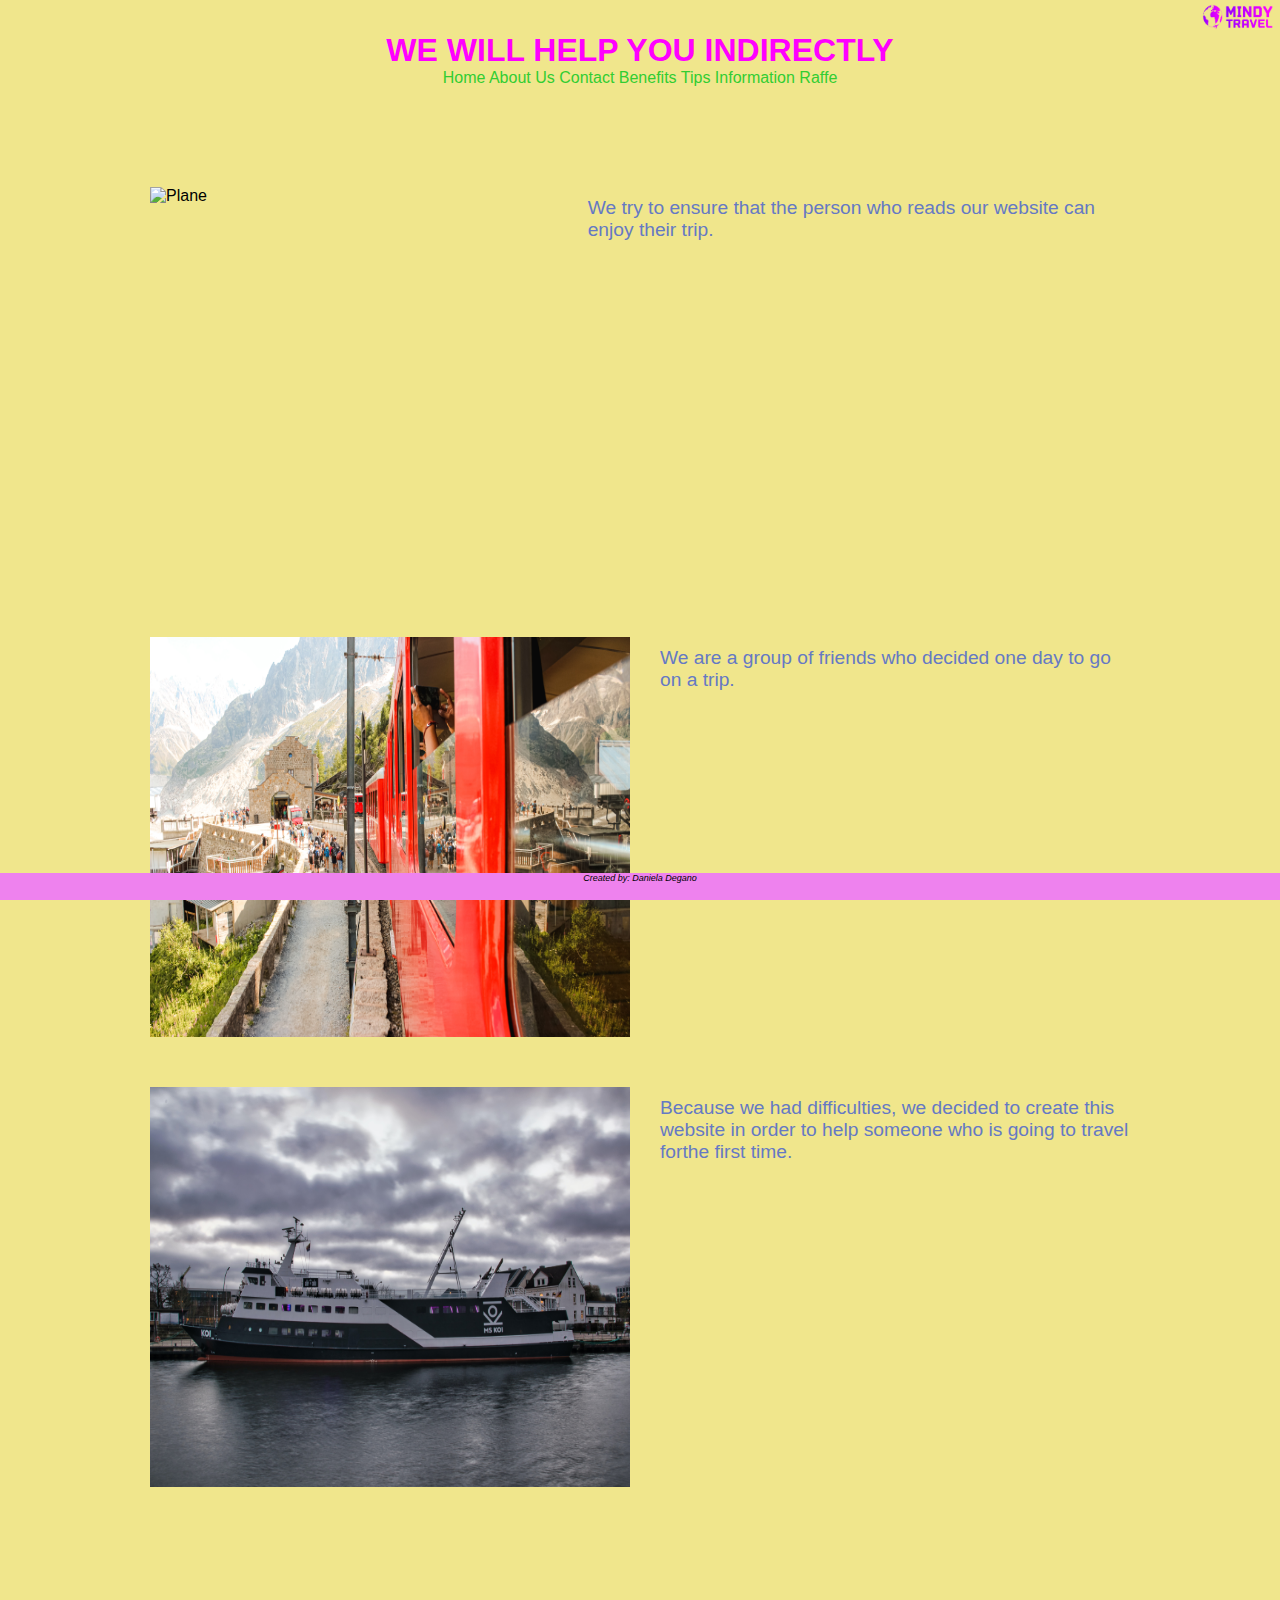
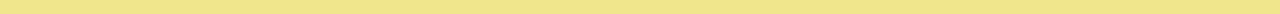
==== Daniela-Degano-Sprint-3/Assets/Page/aboutUs.html @ 408424e2 "Add files via upload" ====
<!DOCTYPE html>
<html lang="en">
<head>
    <meta charset="UTF-8">
    <meta name="viewport" content="width=device-width, initial-scale=1.0">
    <title>About Us | Mindy Travel</title>
    <link rel="shortcut icon" href="../Image/icon.png" type="Image/x-icon">
    <link rel="stylesheet" href="../Style/style.css">
</head>
<body>
    <div class="logomindy"><img class="log" src="../Image/logo.png" alt="Logo"></div>
    <header>
     <main>
            <h3>WE WILL HELP YOU INDIRECTLY</h3>
            <nav>
                <a href="../index.html" class="menu">Home</a>
                <a href="#" class="menu">About Us</a>
                <a href="../Page/contact.html" class="menu">Contact</a>
                <a href="../Page/benefitsTips.html" class="menu">Benefits Tips</a>
                <a href="../Page/information.html" class="menu">Information</a>
                <a href="../Assets/Page/raffe.html" class="menu">Raffe</a>
            </nav>
    </header>
  
<div class="father">
 <div class="son">  
<img src="../Image/plane.jpg" alt="Plane">
<p>We try to ensure that the person who reads our website can enjoy their trip.</p>
</div> 
<div class="son">
<img src="../Image/picture.jpg" alt="Train">
<p>We are a group of friends who decided one day to go on a trip.</p>
</div>
<div class="son">
<img src="../Image/image.jpg" alt="Cruise">
<p>Because we had difficulties, we decided to create this website in order to help someone who is going to travel forthe first time.</p>
</div>
</div>

<footer>
    <h1>Created by: Daniela  Degano</h1>
    </footer>
</main>
</body>
</html>
---- Daniela-Degano-Sprint-3/Assets/Style/style.css ----
*{
    margin: 0;
    padding: 0;
    box-sizing: border-box;
    background-color: khaki;
    font-family: 'Lucida Sans', 'Lucida Sans Regular', 'Lucida Grande', 'Lucida Sans Unicode', Geneva, Verdana, sans-serif;
    
}
img{
    height: 25rem;
    width: 30rem;
    
}
.logomindy{
    position: sticky;
   top: 0%;
   margin-top: 0px;
    display: flex;
    justify-content: end; 
}
.log{
    height: 2rem;
    width: 5rem;
   
 
}

.father{
    margin: 100px;
 
}

.son{
    display: flex;
    margin: 50px;
}

p{
    margin-left: 30px;
    margin-top: 10px;
    font-size: larger;
}

footer{
    margin-bottom: 0px;
    position: sticky;
    bottom: 0%;
  

}

footer>h1{
    color: black;
    font-size: xx-small;
    font-style: oblique;
    font-weight: 50;
    height: 3vh;
    width: 100vw;
    background-color: violet;
    text-align: center;
}

nav{
    text-align: center;
    
    
}
.menu{
    text-decoration: none;
    color: limegreen;
    font-size: medium;

}

.fatherindex{
    display: flex;
    justify-content: center;
    flex-direction: column;

}

.sonindex{
    display: flex;
    flex-direction: row; 
    
}

.image{
    display: flex;
    justify-content: center;
}

h2, .subtext, p{
    color: rgb(101, 121, 196);
    font-size: larger;
    font-weight: 100;
}
 
h3{
   text-align: center;
   color: magenta;
   font-size: xx-large;
   font-weight: 200;
   font-weight: bolder;
}

nav.cont{
    display: flex;
    flex-direction: row; 
    justify-content: space-between;
}

.contactto{
    text-decoration: none;
    color: limegreen;
}

.answer{
    display: flex;
    justify-content: center;
}

h6{
    text-align: center;
    font-size: larger;
    font-weight: 100;
    color: rgb(101, 121, 196);
    font-family: 'Lucida Sans', 'Lucida Sans Regular', 'Lucida Grande', 'Lucida Sans Unicode', Geneva, Verdana, sans-serif;
}

table{
    background-color: rgb(240, 148, 10);
    color: darkblue; 
}

.tab{
    display: flex;
    justify-content: center;
}

.bandt{
    text-align: center;
}


.imginfo{
    display: flex;
    flex-direction: column;
    justify-content: space-between;
}

.listinfo{
    font-weight: 100;
    color: rgb(101, 121, 196);
    font-family: 'Lucida Sans', 'Lucida Sans Regular', 'Lucida Grande', 'Lucida Sans Unicode', Geneva, Verdana, sans-serif;
    display: flex;
    flex-direction: column;
    justify-content:space-around;
    text-align: justify;
}

.info{
    display: flex;
    flex-direction: row;
    justify-content: space-around;
}




/* <fieldset>
            <legend>Datos Principales</legend>
            <label for="primer-nombre">Nombre:</label>
            <input type="text" id="primer-nombre" name="nombre-usuario" placeholder="ejemplo:Angela">
            <label for="primer-apellido">Apellido:</label>
            <input type="text" id="primer-apellido" name="apellido-usuario">
            <label for="fecha">Fecha de Nacimiento</label>
            <input type="date" name="fecha-nac" id="fecha">
            <label for="mail-personal">Ingresa tu mail</label>
            <input type="email" name="email-usuario" id="mail-personal">
        </fieldset>
        <fieldset>
            <legend>Gustos de Pizzas</legend>
        <label for="pizza-muzza">Pizza de Muzzarella:</label>
        <input type="checkbox" id="pizza1" name="pizza-muzza" value="pizza-muzza-seleccionada">
        <label for="pizza-anchoa">Pizza de Anchoas:</label>
        <input type="checkbox" id="pizza2" name="pizza-ancho" value="pizza-muzza-selecionada">
    </fieldset>
    <fieldset>
        <legend>Ejemplo</legend>
        <label for="">
            ejemplo
        <input type="text">
    </label>
        <legend>Elegi tu talle de remera</legend>
        <label for="t-uno">Talle1</label>
        <input type="radio" id="t-uno" name="talle" value="talle-uno">
        <label for="t-dos">Talle2</label>
        <input type="radio" id="t-dos" name="talle" value="talle-dos">
        <label for="paleta-color">Elegi el color de la remera</label>
        <input type="color" name="color-elegido" id="paleta-color">
    </fieldset>
    <fieldset>
        <legend>Color de remra:</legend>
        <label for="color-remera">elegi el color de la remera</label>
        <select></select>
    </fieldset>

        <input type="submit" value="enviar"> */
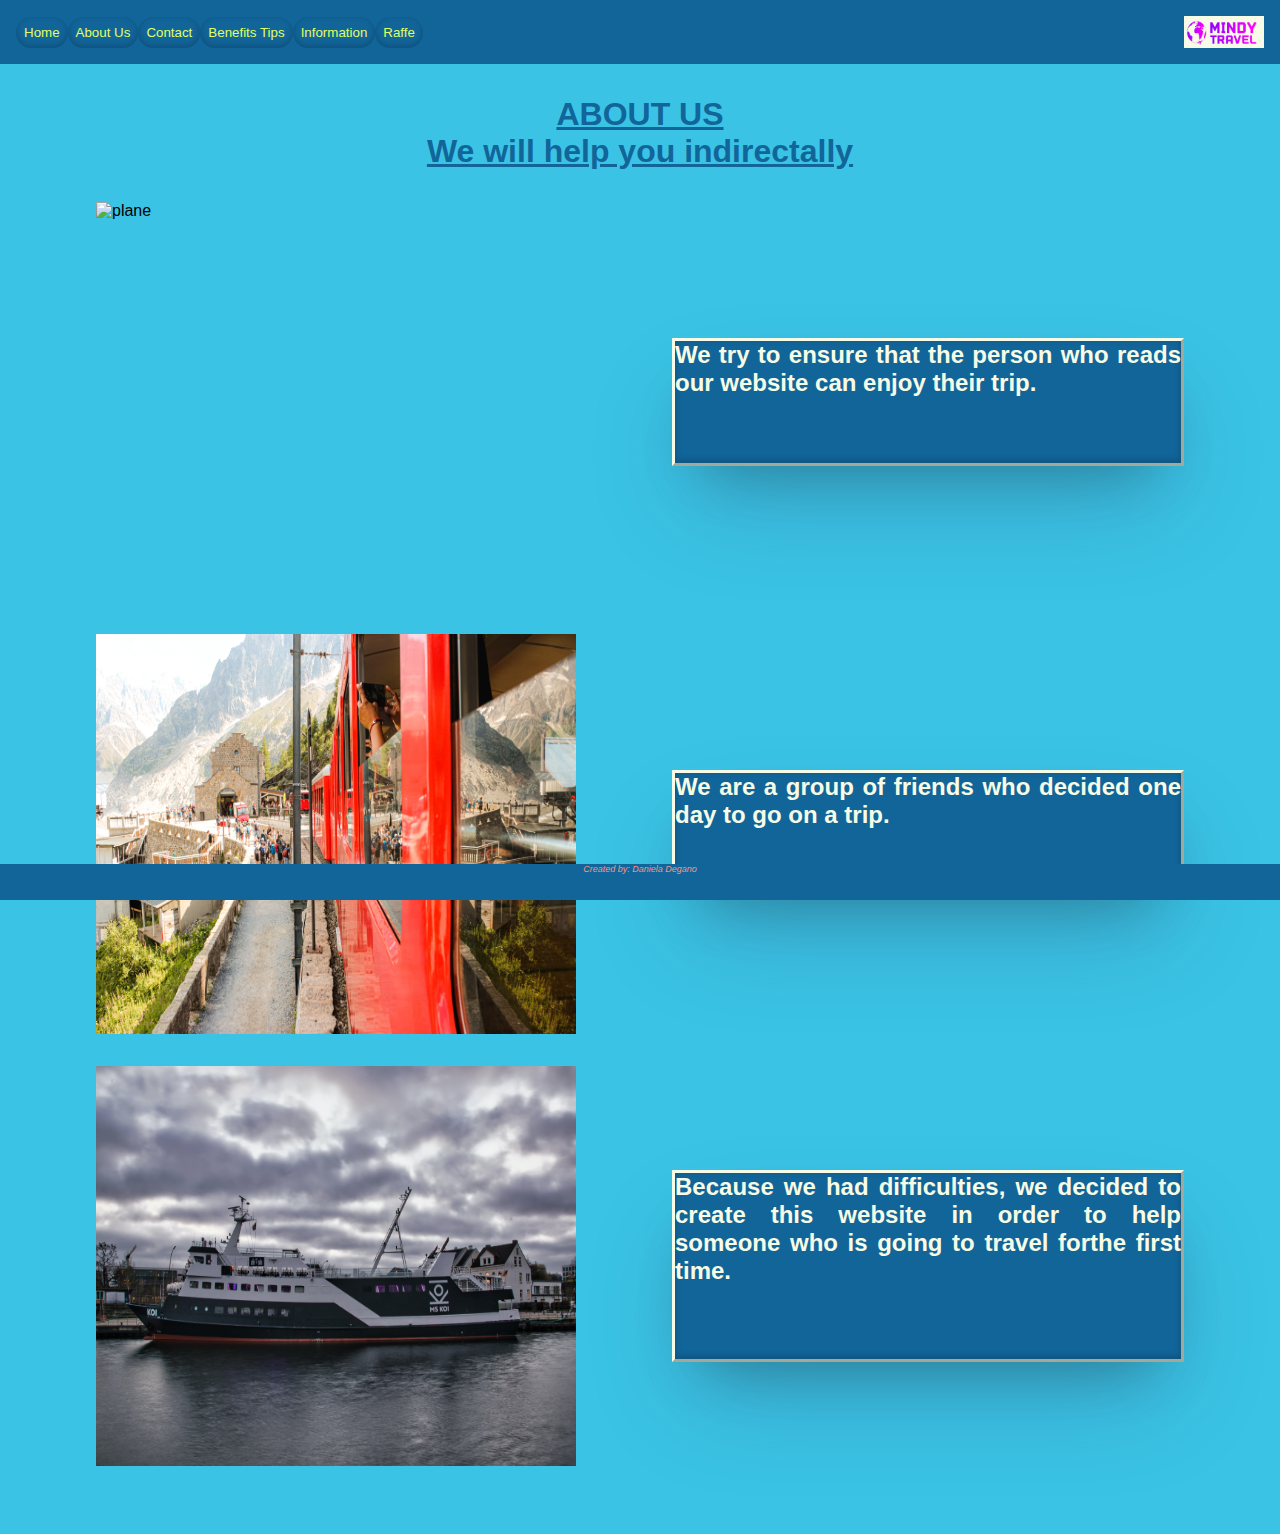
==== commit f95a6843: "Add files via upload" ====
--- a/Daniela-Degano-Sprint-3/Assets/Page/aboutUs.html
+++ b/Daniela-Degano-Sprint-3/Assets/Page/aboutUs.html
@@ -8,38 +8,41 @@
     <link rel="stylesheet" href="../Style/style.css">
 </head>
 <body>
-    <div class="logomindy"><img class="log" src="../Image/logo.png" alt="Logo"></div>
-    <header>
-     <main>
-            <h3>WE WILL HELP YOU INDIRECTLY</h3>
-            <nav>
-                <a href="../index.html" class="menu">Home</a>
-                <a href="#" class="menu">About Us</a>
-                <a href="../Page/contact.html" class="menu">Contact</a>
-                <a href="../Page/benefitsTips.html" class="menu">Benefits Tips</a>
-                <a href="../Page/information.html" class="menu">Information</a>
-                <a href="../Assets/Page/raffe.html" class="menu">Raffe</a>
-            </nav>
-    </header>
-  
-<div class="father">
- <div class="son">  
-<img src="../Image/plane.jpg" alt="Plane">
-<p>We try to ensure that the person who reads our website can enjoy their trip.</p>
-</div> 
-<div class="son">
-<img src="../Image/picture.jpg" alt="Train">
-<p>We are a group of friends who decided one day to go on a trip.</p>
-</div>
-<div class="son">
-<img src="../Image/image.jpg" alt="Cruise">
-<p>Because we had difficulties, we decided to create this website in order to help someone who is going to travel forthe first time.</p>
-</div>
-</div>
-
+<header>
+    <nav class="button">
+        <a href="../../index.html" class="menu">Home</a>
+        <a href="#" class="menu">About Us</a>
+        <a href="./contact.html" class="menu">Contact</a>
+        <a href="./benefitsTips.html" class="menu">Benefits Tips</a>
+        <a href="./information.html" class="menu">Information</a>
+        <a href="./raffe.html" class="menu">Raffe</a>
+    </nav>
+    <img src="../Image/logo.png" alt="logo" class="logomindy">
+</header>
+<main>
+    <section>
+     <article class="title">
+        <h1>ABOUT US</h1>
+        <h2>We will help you indirectally</h2>
+     </article>
+     <div class="fatherbox">
+     <article class="firstbox">
+            <img src="../Image/plane.jpg" alt="plane" class="usimage">
+            <p class="firsttext">We try to ensure that the person who reads our website can enjoy their trip.</p>
+     </article>
+     <article class="secondbox">
+            <img src="../Image/picture.jpg" alt="train" class="usimage">
+            <p class="secondtext">We are a group of friends who decided one day to go on a trip.</p>
+     </article>
+     <article class="thirdbox">
+            <img src="../Image/image.jpg" alt="cruise" class="usimage">
+            <p class="thirdtext">Because we had difficulties, we decided to create this website in order to help someone who is going to travel forthe first time.</p>
+     </article>
+    </div>
+    </section>
+</main>
 <footer>
-    <h1>Created by: Daniela  Degano</h1>
-    </footer>
-</main>
+    <h6>Created by: Daniela Degano</h6>
+</footer>
 </body>
 </html>--- a/Daniela-Degano-Sprint-3/Assets/Style/style.css
+++ b/Daniela-Degano-Sprint-3/Assets/Style/style.css
@@ -1,222 +1,446 @@
+:root{
+    --pink: #f1968b;
+    --yellow: #e2fd66;
+    --beige: #f6fce5;
+    --sky: #3ac3e5;
+    --blue: #126599;
+}
+
 *{
+    padding: 0;
     margin: 0;
-    padding: 0;
     box-sizing: border-box;
-    background-color: khaki;
-    font-family: 'Lucida Sans', 'Lucida Sans Regular', 'Lucida Grande', 'Lucida Sans Unicode', Geneva, Verdana, sans-serif;
-    
-}
+    background-color:#3ac3e5;
+    font-family:'Lucida Sans', 'Lucida Sans Regular', 'Lucida Grande', 'Lucida Sans Unicode', Geneva, Verdana, sans-serif;
+}
+
+main{
+    min-height: 92vh;
+}
+
+header{
+    background-color:#126599;
+    display: flex;
+    justify-content: space-between;
+    align-items: center;
+    min-height: 4vh;
+    padding: 1rem;
+    position: sticky;
+    top: 0;
+}
+
+ header a:hover{
+    background-color:#f1968b;
+    padding: .5rem;
+    border-radius: 2rem;
+ }
+ 
+.menu{
+    background-color:#126599;
+    color:#e2fd66;
+    padding: .5rem;
+    border-radius: 2rem;
+    box-shadow: rgba(50, 50, 93, 0.25) 0px 50px 100px -20px, rgba(0, 0, 0, 0.3) 0px 30px 60px -30px, rgba(10, 37, 64, 0.35) 0px -2px 6px 0px inset;
+    font-size: smaller;
+    text-decoration: none;
+    border-radius: 3rem;
+}
+
+.button{  
+    background: transparent;
+    display: flex;
+    justify-content: space-evenly;
+}
+
 img{
     height: 25rem;
     width: 30rem;
-    
-}
+}
+
 .logomindy{
-    position: sticky;
-   top: 0%;
-   margin-top: 0px;
-    display: flex;
-    justify-content: end; 
-}
-.log{
     height: 2rem;
     width: 5rem;
-   
- 
-}
-
-.father{
-    margin: 100px;
- 
-}
-
-.son{
-    display: flex;
-    margin: 50px;
-}
-
-p{
-    margin-left: 30px;
-    margin-top: 10px;
-    font-size: larger;
+    position: sticky;
+    top: 0%;
+    margin-top: 0px;
+    display: flex;
+    justify-content: end; 
+    background-color: #f6fce5;
+}
+
+.title{
+    padding-top: 2rem;
+    padding-bottom: 2rem;
+}
+
+h1, h2{
+    text-align: center;
+    font-weight: 900;
+    font-size: xx-large;
+    color:#126599;
+    text-decoration: underline;
+}
+
+.home{
+    display: flex;
+    justify-content: center;
+}
+
+.airporthome{
+    width: 50rem;
+    height: 35rem;
+    padding-bottom: 2rem;
+    
+}
+
+.windowhome{
+    display: flex;
+    flex-direction: row;
+    justify-content: space-evenly;
+}
+
+.texthome{
+    border: 3px outset #f6fce5;
+    background-color: #126599 ;
+    box-shadow: rgba(50, 50, 93, 0.25) 0px 50px 100px -20px, rgba(0, 0, 0, 0.3) 0px 30px 60px -30px, rgba(10, 37, 64, 0.35) 0px -2px 6px 0px inset;
+    height: 13rem;
+    width: 32rem;
+    color: #f6fce5;
+    text-align: justify;
+    font-weight: bold;
+    font-size: 1.5rem;
+}
+
+.imagehome{
+    height: 40rem;
+    width: 30rem;
+    padding-bottom: 2rem;
 }
 
 footer{
     margin-bottom: 0px;
     position: sticky;
-    bottom: 0%;
-  
-
-}
-
-footer>h1{
-    color: black;
+    bottom: 0%; 
+}
+
+footer>h6{
+    color:  #f1968b;
     font-size: xx-small;
     font-style: oblique;
     font-weight: 50;
-    height: 3vh;
-    width: 100vw;
-    background-color: violet;
+    height: 4vh;
+    background-color:#126599;
     text-align: center;
 }
 
-nav{
+.fatherbox{
+    display: flex;
+    flex-direction: column;
+    justify-content: center;
+}
+
+
+.firstbox{
+     display: flex;
+     flex-direction: row;
+     justify-content:space-evenly;
+     align-items: center;
+     padding-bottom: 2rem;
+}
+
+.secondbox{
+    display: flex;
+    flex-direction: row;
+    justify-content: space-evenly;
+    align-items: center;
+    padding-bottom: 2rem;
+}
+
+.thirdbox{
+    display: flex;
+    flex-direction: row;
+    justify-content: space-evenly;
+    align-items: center;
+    padding-bottom: 2rem;
+}
+
+.firsttext{
+    border: 3px outset #f6fce5;
+    background-color: #126599 ;
+    box-shadow: rgba(50, 50, 93, 0.25) 0px 50px 100px -20px, rgba(0, 0, 0, 0.3) 0px 30px 60px -30px, rgba(10, 37, 64, 0.35) 0px -2px 6px 0px inset;
+    height: 8rem;
+    width: 32rem;
+    color: #f6fce5;
+    text-align: justify;
+    font-weight: bold;
+    font-size: 1.5rem;
+}
+
+.secondtext{
+    border: 3px outset #f6fce5;
+    background-color: #126599 ;
+    box-shadow: rgba(50, 50, 93, 0.25) 0px 50px 100px -20px, rgba(0, 0, 0, 0.3) 0px 30px 60px -30px, rgba(10, 37, 64, 0.35) 0px -2px 6px 0px inset;
+    height: 8rem;
+    width: 32rem;
+    color: #f6fce5;
+    text-align: justify;
+    font-weight: bold;
+    font-size: 1.5rem;
+}
+
+.thirdtext{
+    border: 3px outset #f6fce5;
+    background-color: #126599 ;
+    box-shadow: rgba(50, 50, 93, 0.25) 0px 50px 100px -20px, rgba(0, 0, 0, 0.3) 0px 30px 60px -30px, rgba(10, 37, 64, 0.35) 0px -2px 6px 0px inset;
+    height: 12rem;
+    width: 32rem;
+    color: #f6fce5;
+    text-align: justify;
+    font-weight: bold;
+    font-size: 1.5rem;
+}
+
+.sectioncontact{
+    display: flex;
+    justify-content: center;
+}
+
+.imgcontact{
+    height: 35rem;
+    width: 50rem;
+}
+
+.textcontact{
     text-align: center;
-    
-    
-}
-.menu{
+    color: #f6fce5;
+    font-weight: bold;
+}
+ .mail{
     text-decoration: none;
-    color: limegreen;
-    font-size: medium;
-
-}
-
-.fatherindex{
-    display: flex;
-    justify-content: center;
-    flex-direction: column;
-
-}
-
-.sonindex{
-    display: flex;
-    flex-direction: row; 
-    
-}
-
-.image{
-    display: flex;
-    justify-content: center;
-}
-
-h2, .subtext, p{
-    color: rgb(101, 121, 196);
+    border-radius: 2rem;
+    background-color:#126599;
+    color:#e2fd66;
+    padding: .5rem;
+    box-shadow: rgba(50, 50, 93, 0.25) 0px 50px 100px -20px, rgba(0, 0, 0, 0.3) 0px 30px 60px -30px, rgba(10, 37, 64, 0.35) 0px -2px 6px 0px inset;
+ }
+ main a:hover{
+    background-color:#f1968b;
+    border-radius: 2rem;
+    padding: .5rem;
+ }
+
+ .infocontact{
+    display: flex;
+    justify-content: space-between;
+ }
+
+ ol{
+    margin-left: 2rem;
+    list-style-type: decimal;
+}
+ ul{
+    margin-left: 2rem;
+    list-style-type: circle;
+}
+ .list{
+    border: 3px outset #f6fce5;
+    background-color:#126599;
+    box-shadow: rgba(50, 50, 93, 0.25) 0px 50px 100px -20px, rgba(0, 0, 0, 0.3) 0px 30px 60px -30px, rgba(10, 37, 64, 0.35) 0px -2px 6px 0px inset;
+    height: 10rem;
+    width: 35rem;
+    color: #f6fce5;
+    text-align: justify;
+    font-weight: bold;
+    font-size: 1.5rem;
+ }
+
+ .tipsimage{
+    padding-bottom: 2rem;
+ }
+
+ .tips{
+    display: flex;
+    flex-direction: column;
+    justify-content: space-evenly;
+ }
+
+ .benefits{
+    display: flex;
+    flex-direction:row;
+    justify-content:space-evenly;
+ }
+
+ .tableinfo{
+    border: 4px double var(--yellow);
+    box-shadow: rgba(0, 0, 0, 0.17) 0px -23px 25px 0px inset, rgba(0, 0, 0, 0.15) 0px -36px 30px 0px inset, rgba(0, 0, 0, 0.1) 0px -79px 40px 0px inset, rgba(0, 0, 0, 0.06) 0px 2px 1px, rgba(0, 0, 0, 0.09) 0px 4px 2px, rgba(0, 0, 0, 0.09) 0px 8px 4px, rgba(0, 0, 0, 0.09) 0px 16px 8px, rgba(0, 0, 0, 0.09) 0px 32px 16px;
+    height: 300px;
+    width: 40%;
     font-size: larger;
-    font-weight: 100;
-}
- 
-h3{
-   text-align: center;
-   color: magenta;
-   font-size: xx-large;
-   font-weight: 200;
-   font-weight: bolder;
-}
-
-nav.cont{
-    display: flex;
-    flex-direction: row; 
-    justify-content: space-between;
-}
-
-.contactto{
-    text-decoration: none;
-    color: limegreen;
-}
-
-.answer{
-    display: flex;
-    justify-content: center;
-}
-
-h6{
+    font-weight: bold;
+    color: #f1968b;
     text-align: center;
-    font-size: larger;
-    font-weight: 100;
-    color: rgb(101, 121, 196);
-    font-family: 'Lucida Sans', 'Lucida Sans Regular', 'Lucida Grande', 'Lucida Sans Unicode', Geneva, Verdana, sans-serif;
-}
-
-table{
-    background-color: rgb(240, 148, 10);
-    color: darkblue; 
-}
-
-.tab{
-    display: flex;
-    justify-content: center;
-}
-
-.bandt{
+}
+
+table>tr, td, th{
+    background-color:#126599 ;
+}
+
+.colortable{
+    display: flex;
+    justify-content: center;
+    padding-top: 4rem;
+}
+
+.form{
+    display: flex;
+    flex-direction: column;
+    justify-content:left;
+    width: 17rem;
+    color:#f6fce5;
+    font-weight:normal;
+    border: 2px double  #126599;
+    box-shadow: rgba(0, 0, 0, 0.4) 0px 2px 4px, rgba(0, 0, 0, 0.3) 0px 7px 13px -3px, rgba(0, 0, 0, 0.2) 0px -3px 0px inset;
+}
+
+.stepone{
+    display: flex;
+    flex-direction: column;
+    justify-content: center;
+    background-color: #126599;
+}
+
+.steptwo{
+    display: flex;
+    flex-direction: column;
+    justify-content: center;
+}
+
+.stepthree{
+    display: flex;
+    flex-direction: column;
+    justify-content: center;
+}
+
+.stepfour{
+    display: flex;
+    flex-direction: column;
+    justify-content: center;
+}
+
+.rafflemap{
+    display: flex;
+    flex-direction: column;
+    justify-content:right;
+    align-content:center;
+    padding-bottom: 5rem;
+}
+
+
+.rafflecomplete{
+    display: flex;
+    flex-direction:row;
+    justify-content: space-evenly;
+}
+
+@media only screen and (max-width: 767px) {
+    main{
+        min-height: 130vh;
+    }
+    header{
+        background-color:#126599;
+        display: flex;
+        min-height: 4vh;
+        justify-content: center;
+        flex-direction:column-reverse;
+        align-items: center;
+        position: sticky;
+        top: 0;
+    }
+    .menu{
+        display: flex;
+        flex-direction: column;
+    }
+    .airport{
+        width: 7rem;
+        height: 3rem;
+        align-items: center;
+    }
+    .windowhome{
+     display: flex;
+     flex-direction: column-reverse;
+     justify-content: center;
+     align-items: center;
+    }
+    .texthome{
+        font-weight: 8;
+        height: 10rem;
+        width: 25rem;
+        flex-wrap:wrap ;
+    }
+    .imagehome{
+        height: 17rem;
+        width: 12rem;
+    }
+    .fatherbox{
+        display: flex;
+        flex-direction: column;
+        justify-content: center;
+        align-items: center;
+        height: 9rem;
+        width: 12rem;
+    }
+    .firsttext{
+height: 10rem;
+width: 20rem;
+font-size: small;
+    }
+    .secondtext{
+        height: 10rem;
+        width: 20rem;
+        font-size: small; 
+    }
+    .thirdtext{
+        height: 10rem;
+        width: 20rem;
+        font-size: small; 
+    }
+   .usimage{
+    height: 7rem;
+    width: 9rem;
+   }
+
+   .firstbox{
+    display: flex;
+    flex-direction: column;
+    justify-content: center;
+   }
+   .secondbox{
+    display: flex;
+    flex-direction: column;
+    justify-content: center;
+   }
+   .thirdbox{
+    display: flex;
+    flex-direction: column;
+    justify-content: center;
+   }
+   .rafflecomplete{
+    display: flex;
+    flex-direction:column-reverse;
+    justify-content:center;
+    align-items: center;
+}
+.infocontact{
+    padding-top: 5rem;
+}
+
+footer>h6{
+    color:  #f1968b;
+    font-size: xx-small;
+    font-style: oblique;
+    font-weight: 50;
+    height: 4vh;
+    background-color:#126599;
     text-align: center;
 }
-
-
-.imginfo{
-    display: flex;
-    flex-direction: column;
-    justify-content: space-between;
-}
-
-.listinfo{
-    font-weight: 100;
-    color: rgb(101, 121, 196);
-    font-family: 'Lucida Sans', 'Lucida Sans Regular', 'Lucida Grande', 'Lucida Sans Unicode', Geneva, Verdana, sans-serif;
-    display: flex;
-    flex-direction: column;
-    justify-content:space-around;
-    text-align: justify;
-}
-
-.info{
-    display: flex;
-    flex-direction: row;
-    justify-content: space-around;
-}
-
-
-
-
-/* <fieldset>
-            <legend>Datos Principales</legend>
-            <label for="primer-nombre">Nombre:</label>
-            <input type="text" id="primer-nombre" name="nombre-usuario" placeholder="ejemplo:Angela">
-            <label for="primer-apellido">Apellido:</label>
-            <input type="text" id="primer-apellido" name="apellido-usuario">
-            <label for="fecha">Fecha de Nacimiento</label>
-            <input type="date" name="fecha-nac" id="fecha">
-            <label for="mail-personal">Ingresa tu mail</label>
-            <input type="email" name="email-usuario" id="mail-personal">
-        </fieldset>
-        <fieldset>
-            <legend>Gustos de Pizzas</legend>
-        <label for="pizza-muzza">Pizza de Muzzarella:</label>
-        <input type="checkbox" id="pizza1" name="pizza-muzza" value="pizza-muzza-seleccionada">
-        <label for="pizza-anchoa">Pizza de Anchoas:</label>
-        <input type="checkbox" id="pizza2" name="pizza-ancho" value="pizza-muzza-selecionada">
-    </fieldset>
-    <fieldset>
-        <legend>Ejemplo</legend>
-        <label for="">
-            ejemplo
-        <input type="text">
-    </label>
-        <legend>Elegi tu talle de remera</legend>
-        <label for="t-uno">Talle1</label>
-        <input type="radio" id="t-uno" name="talle" value="talle-uno">
-        <label for="t-dos">Talle2</label>
-        <input type="radio" id="t-dos" name="talle" value="talle-dos">
-        <label for="paleta-color">Elegi el color de la remera</label>
-        <input type="color" name="color-elegido" id="paleta-color">
-    </fieldset>
-    <fieldset>
-        <legend>Color de remra:</legend>
-        <label for="color-remera">elegi el color de la remera</label>
-        <select></select>
-    </fieldset>
-
-        <input type="submit" value="enviar"> */
-
-
-
-
-
-
-
-
-
-
-
-
-
+    }
